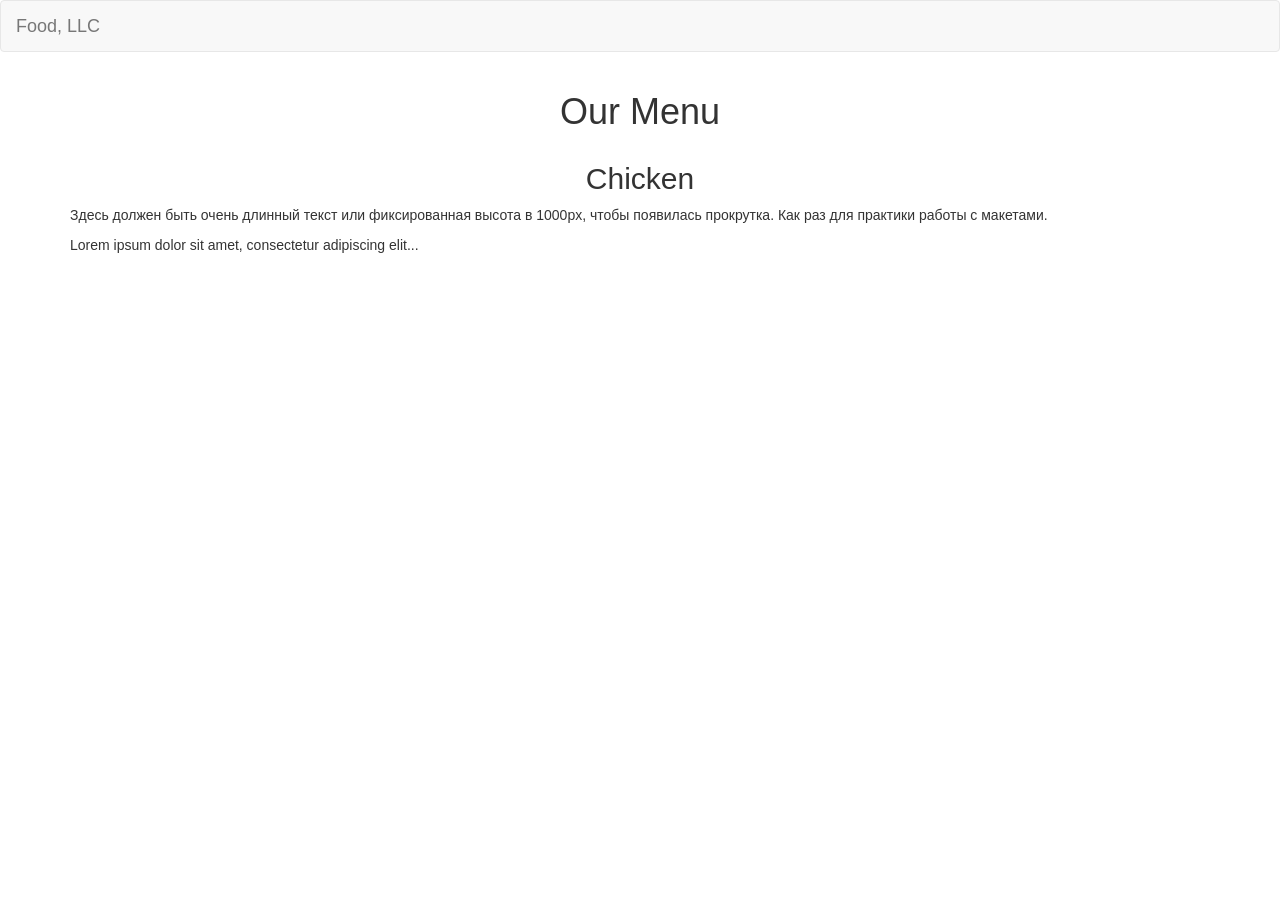
==== module3-solution/index.html @ 301593fa "Create index.html" ====
<!DOCTYPE html>
<html lang="en">
<head>
  <meta charset="utf-8">
  <meta http-equiv="X-UA-Compatible" content="IE=edge">
  <meta name="viewport" content="width=device-width, initial-scale=1">
  <title>Module 3 Assignment</title>
  
  <link rel="stylesheet" href="https://maxcdn.bootstrapcdn.com/bootstrap/3.3.7/css/bootstrap.min.css">
  <link rel="stylesheet" href="css/styles.css">
</head>
<body>

  <nav class="navbar navbar-default">
    <div class="container-fluid">
      <div class="navbar-header">
        <a class="navbar-brand" href="#">Food, LLC</a>
        
        <button type="button" class="navbar-toggle collapsed visible-xs" data-toggle="collapse" data-target="#collapsable-nav" aria-expanded="false">
          <span class="sr-only">Toggle navigation</span>
          <span class="icon-bar"></span>
          <span class="icon-bar"></span>
          <span class="icon-bar"></span>
        </button>
      </div>

      <div id="collapsable-nav" class="collapse navbar-collapse">
        <ul id="nav-list" class="nav navbar-nav navbar-right visible-xs">
          <li><a href="#chicken">Chicken</a></li>
          <li><a href="#beef">Beef</a></li>
          <li><a href="#sushi">Sushi</a></li>
        </ul>
      </div>
    </div>
  </nav>

  <div class="container">
    <h1 class="text-center">Our Menu</h1>

    <div class="row">
      <section class="col-xs-12">
        <div id="main-content">
          <h2 class="text-center" id="chicken">Chicken</h2>
          <p>
            Здесь должен быть очень длинный текст или фиксированная высота в 1000px, 
            чтобы появилась прокрутка. Как раз для практики работы с макетами.
          </p>
          <p>Lorem ipsum dolor sit amet, consectetur adipiscing elit...</p>
        </div>
      </section>
    </div>
  </div>

  <script src="https://ajax.googleapis.com/ajax/libs/jquery/1.12.4/jquery.min.js"></script>
  <script src="https://maxcdn.bootstrapcdn.com/bootstrap/3.3.7/js/bootstrap.min.js"></script>
</body>
</html>
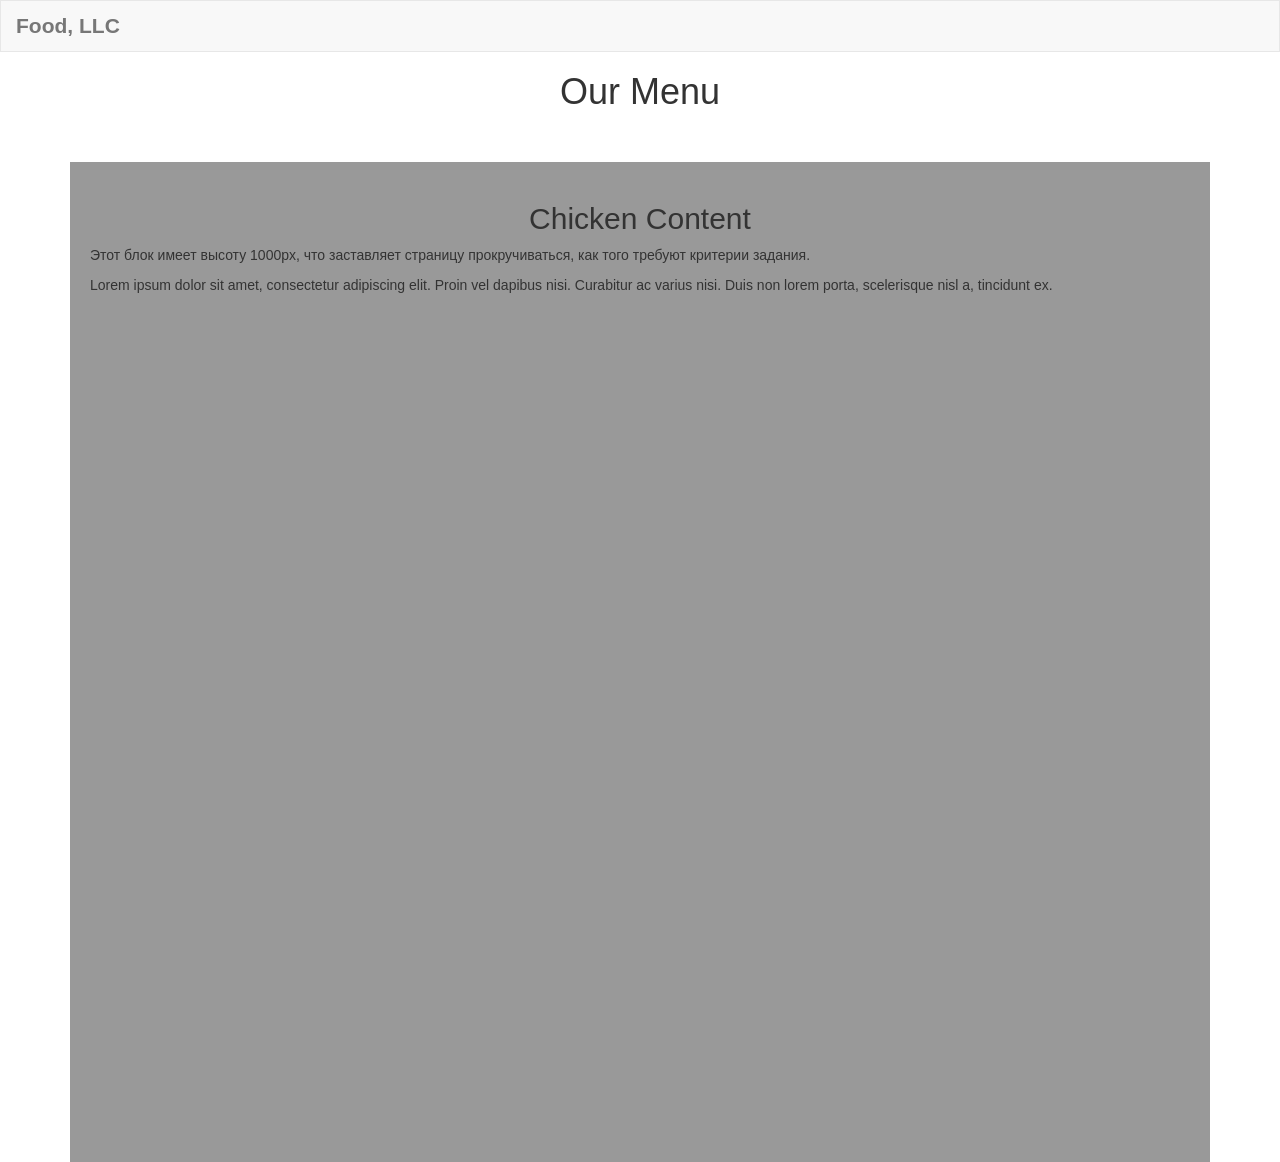
==== commit 77ea9f85: "Update index.html" ====
--- a/module3-solution/index.html
+++ b/module3-solution/index.html
@@ -4,7 +4,7 @@
   <meta charset="utf-8">
   <meta http-equiv="X-UA-Compatible" content="IE=edge">
   <meta name="viewport" content="width=device-width, initial-scale=1">
-  <title>Module 3 Assignment</title>
+  <title>Module 3 Assignment - Food, LLC</title>
   
   <link rel="stylesheet" href="https://maxcdn.bootstrapcdn.com/bootstrap/3.3.7/css/bootstrap.min.css">
   <link rel="stylesheet" href="css/styles.css">
@@ -16,7 +16,8 @@
       <div class="navbar-header">
         <a class="navbar-brand" href="#">Food, LLC</a>
         
-        <button type="button" class="navbar-toggle collapsed visible-xs" data-toggle="collapse" data-target="#collapsable-nav" aria-expanded="false">
+        <button type="button" class="navbar-toggle collapsed visible-xs" 
+                data-toggle="collapse" data-target="#collapsable-nav" aria-expanded="false">
           <span class="sr-only">Toggle navigation</span>
           <span class="icon-bar"></span>
           <span class="icon-bar"></span>
@@ -26,9 +27,9 @@
 
       <div id="collapsable-nav" class="collapse navbar-collapse">
         <ul id="nav-list" class="nav navbar-nav navbar-right visible-xs">
-          <li><a href="#chicken">Chicken</a></li>
-          <li><a href="#beef">Beef</a></li>
-          <li><a href="#sushi">Sushi</a></li>
+          <li class="text-center"><a href="#chicken">Chicken</a></li>
+          <li class="text-center"><a href="#beef">Beef</a></li>
+          <li class="text-center"><a href="#sushi">Sushi</a></li>
         </ul>
       </div>
     </div>
@@ -40,12 +41,16 @@
     <div class="row">
       <section class="col-xs-12">
         <div id="main-content">
-          <h2 class="text-center" id="chicken">Chicken</h2>
+          <h2 class="text-center" id="chicken">Chicken Content</h2>
           <p>
-            Здесь должен быть очень длинный текст или фиксированная высота в 1000px, 
-            чтобы появилась прокрутка. Как раз для практики работы с макетами.
+            Этот блок имеет высоту 1000px, что заставляет страницу прокручиваться, 
+            как того требуют критерии задания.
           </p>
-          <p>Lorem ipsum dolor sit amet, consectetur adipiscing elit...</p>
+          <p>
+            Lorem ipsum dolor sit amet, consectetur adipiscing elit. 
+            Proin vel dapibus nisi. Curabitur ac varius nisi. 
+            Duis non lorem porta, scelerisque nisl a, tincidunt ex.
+          </p>
         </div>
       </section>
     </div>
--- a/module3-solution/css/styles.css
+++ b/module3-solution/css/styles.css
@@ -0,0 +1,35 @@
+/* Настройка навигации */
+.navbar {
+  border-radius: 0;
+  margin-bottom: 0;
+}
+
+.navbar-brand {
+  font-size: 1.5em;
+  font-weight: bold;
+}
+
+/* Стили для мобильного выпадающего меню */
+#nav-list {
+  background-color: #f8f8f8;
+  border: 1px solid #e7e7e7;
+  margin: 0;
+}
+
+#nav-list li a {
+  text-align: center;
+  color: #555;
+  border-bottom: 1px solid #ddd;
+}
+
+/* Высокая секция по условию задания */
+#main-content {
+  background-color: #999;
+  padding: 20px;
+  height: 1000px; /* Чтобы гарантировать скролл */
+  margin-top: 20px;
+}
+
+h1 {
+  margin-bottom: 30px;
+}
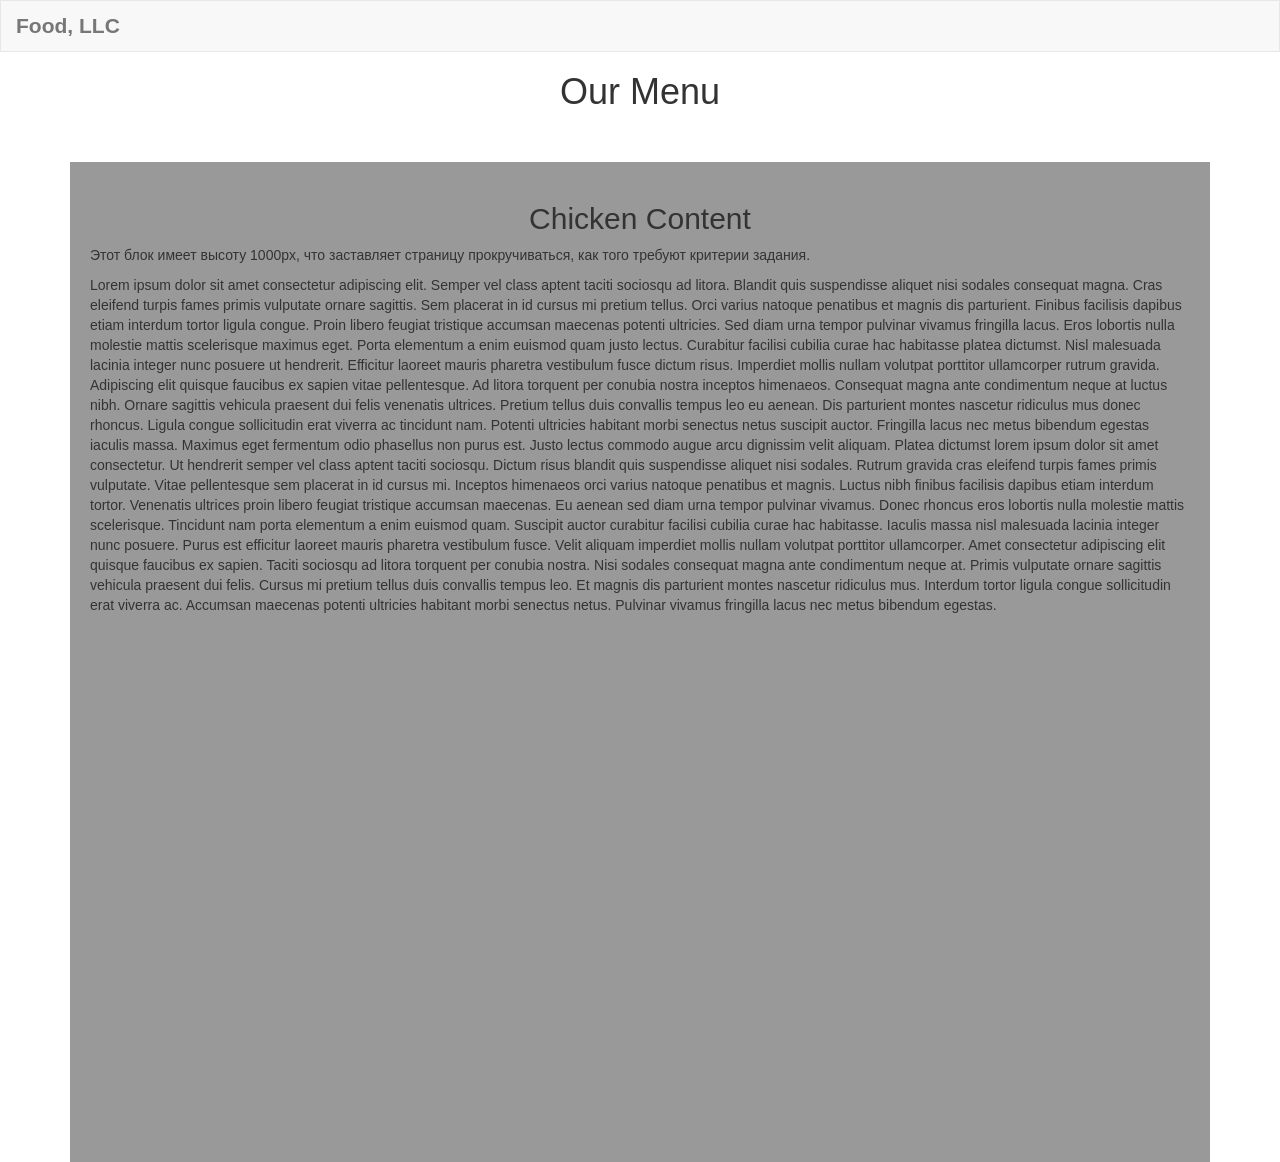
==== commit e8d46807: "Update index.html" ====
--- a/module3-solution/index.html
+++ b/module3-solution/index.html
@@ -47,9 +47,7 @@
             как того требуют критерии задания.
           </p>
           <p>
-            Lorem ipsum dolor sit amet, consectetur adipiscing elit. 
-            Proin vel dapibus nisi. Curabitur ac varius nisi. 
-            Duis non lorem porta, scelerisque nisl a, tincidunt ex.
+              Lorem ipsum dolor sit amet consectetur adipiscing elit. Semper vel class aptent taciti sociosqu ad litora. Blandit quis suspendisse aliquet nisi sodales consequat magna. Cras eleifend turpis fames primis vulputate ornare sagittis. Sem placerat in id cursus mi pretium tellus. Orci varius natoque penatibus et magnis dis parturient. Finibus facilisis dapibus etiam interdum tortor ligula congue. Proin libero feugiat tristique accumsan maecenas potenti ultricies. Sed diam urna tempor pulvinar vivamus fringilla lacus. Eros lobortis nulla molestie mattis scelerisque maximus eget. Porta elementum a enim euismod quam justo lectus. Curabitur facilisi cubilia curae hac habitasse platea dictumst. Nisl malesuada lacinia integer nunc posuere ut hendrerit. Efficitur laoreet mauris pharetra vestibulum fusce dictum risus. Imperdiet mollis nullam volutpat porttitor ullamcorper rutrum gravida. Adipiscing elit quisque faucibus ex sapien vitae pellentesque. Ad litora torquent per conubia nostra inceptos himenaeos. Consequat magna ante condimentum neque at luctus nibh. Ornare sagittis vehicula praesent dui felis venenatis ultrices. Pretium tellus duis convallis tempus leo eu aenean. Dis parturient montes nascetur ridiculus mus donec rhoncus. Ligula congue sollicitudin erat viverra ac tincidunt nam. Potenti ultricies habitant morbi senectus netus suscipit auctor. Fringilla lacus nec metus bibendum egestas iaculis massa. Maximus eget fermentum odio phasellus non purus est. Justo lectus commodo augue arcu dignissim velit aliquam. Platea dictumst lorem ipsum dolor sit amet consectetur. Ut hendrerit semper vel class aptent taciti sociosqu. Dictum risus blandit quis suspendisse aliquet nisi sodales. Rutrum gravida cras eleifend turpis fames primis vulputate. Vitae pellentesque sem placerat in id cursus mi. Inceptos himenaeos orci varius natoque penatibus et magnis. Luctus nibh finibus facilisis dapibus etiam interdum tortor. Venenatis ultrices proin libero feugiat tristique accumsan maecenas. Eu aenean sed diam urna tempor pulvinar vivamus. Donec rhoncus eros lobortis nulla molestie mattis scelerisque. Tincidunt nam porta elementum a enim euismod quam. Suscipit auctor curabitur facilisi cubilia curae hac habitasse. Iaculis massa nisl malesuada lacinia integer nunc posuere. Purus est efficitur laoreet mauris pharetra vestibulum fusce. Velit aliquam imperdiet mollis nullam volutpat porttitor ullamcorper. Amet consectetur adipiscing elit quisque faucibus ex sapien. Taciti sociosqu ad litora torquent per conubia nostra. Nisi sodales consequat magna ante condimentum neque at. Primis vulputate ornare sagittis vehicula praesent dui felis. Cursus mi pretium tellus duis convallis tempus leo. Et magnis dis parturient montes nascetur ridiculus mus. Interdum tortor ligula congue sollicitudin erat viverra ac. Accumsan maecenas potenti ultricies habitant morbi senectus netus. Pulvinar vivamus fringilla lacus nec metus bibendum egestas.
           </p>
         </div>
       </section>
